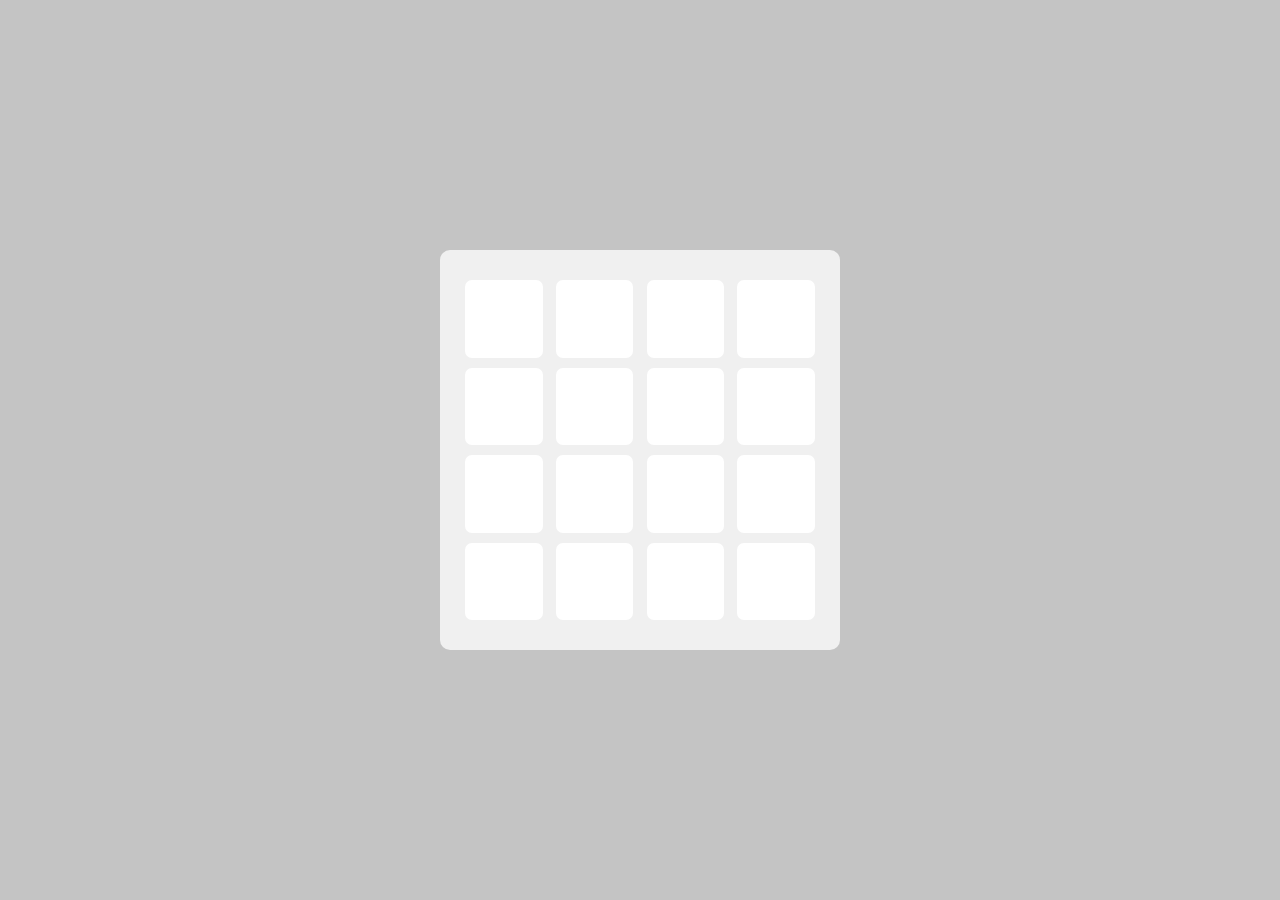
==== Card Game/index.html @ f76aa022 "Add files via upload" ====
<!DOCTYPE html>
<html lang="ko">
<head>
  <meta charset="UTF-8">
  <meta http-equiv="X-UA-Compatible" content="IE=edge">
  <meta name="viewport" content="width=device-width, initial-scale=1.0">
  <title>Card Game</title>
  <link rel="stylesheet" href="style.css">
  <link href="https://fonts.googleapis.com/css2?family=Jost:wght@300;400;500;600;700&display=swap" rel="stylesheet">
  <link rel="stylesheet" href="https://fonts.googleapis.com/icon?family=Material+Icons">
</head>
<body>
  <div class="wrapper">
    <ul class="cards">
      <li class="card">
        <div class="view front_view">
          <span class="material-icons">question_mark</span>
        </div> 
        <div class="view back_view">
          <img src="images/img1.png" alt="card-img">
        </div> 
      </li>
      <li class="card">
        <div class="view front_view">
          <span class="material-icons">question_mark</span>
        </div> 
        <div class="view back_view">
          <img src="images/img2.png" alt="card-img">
        </div> 
      </li>
      <li class="card">
        <div class="view front_view">
          <span class="material-icons">question_mark</span>
        </div> 
        <div class="view back_view">
          <img src="images/img3.jpeg" alt="card-img">
        </div> 
      </li>
      <li class="card">
        <div class="view front_view">
          <span class="material-icons">question_mark</span>
        </div> 
        <div class="view back_view">
          <img src="images/img4.png" alt="card-img">
        </div> 
      </li>
      <li class="card">
        <div class="view front_view">
          <span class="material-icons">question_mark</span>
        </div> 
        <div class="view back_view">
          <img src="images/img5.png" alt="card-img">
        </div> 
      </li>
      <li class="card">
        <div class="view front_view">
          <span class="material-icons">question_mark</span>
        </div> 
        <div class="view back_view">
          <img src="images/img6.png" alt="card-img">
        </div> 
      </li>
      <li class="card">
        <div class="view front_view">
          <span class="material-icons">question_mark</span>
        </div> 
        <div class="view back_view">
          <img src="images/img7.png" alt="card-img">
        </div> 
      </li>
      <li class="card">
        <div class="view front_view">
          <span class="material-icons">question_mark</span>
        </div> 
        <div class="view back_view">
          <img src="images/img8.jpg" alt="card-img">
        </div> 
      </li>
      <li class="card">
        <div class="view front_view">
          <span class="material-icons">question_mark</span>
        </div> 
        <div class="view back_view">
          <img src="images/img1.png" alt="card-img">
        </div> 
      </li>
      <li class="card">
        <div class="view front_view">
          <span class="material-icons">question_mark</span>
        </div> 
        <div class="view back_view">
          <img src="images/img2.png" alt="card-img">
        </div> 
      </li>
      <li class="card">
        <div class="view front_view">
          <span class="material-icons">question_mark</span>
        </div> 
        <div class="view back_view">
          <img src="images/img3.jpeg" alt="card-img">
        </div> 
      </li>
      <li class="card">
        <div class="view front_view">
          <span class="material-icons">question_mark</span>
        </div> 
        <div class="view back_view">
          <img src="images/img4.png" alt="card-img">
        </div> 
      </li>
      <li class="card">
        <div class="view front_view">
          <span class="material-icons">question_mark</span>
        </div> 
        <div class="view back_view">
          <img src="images/img5.png" alt="card-img">
        </div> 
      </li>
      <li class="card">
        <div class="view front_view">
          <span class="material-icons">question_mark</span>
        </div> 
        <div class="view back_view">
          <img src="images/img6.png" alt="card-img">
        </div> 
      </li>
      <li class="card">
        <div class="view front_view">
          <span class="material-icons">question_mark</span>
        </div> 
        <div class="view back_view">
          <img src="images/img7.png" alt="card-img">
        </div> 
      </li>
      <li class="card">
        <div class="view front_view">
          <span class="material-icons">question_mark</span>
        </div> 
        <div class="view back_view">
          <img src="images/img8.jpg" alt="card-img">
        </div> 
      </li>
    </ul>
  </div>
  <script src="script.js"></script>
</body>
</html>
---- Card Game/style.css ----
*{
  margin: 0;
  padding: 0;
  box-sizing: border-box;
  font-family: 'Jost';
}
body {
  display: flex;
  align-items: center;
  justify-content: center;
  min-height: 100vh;
  background: #c4c4c4;
}
.wrapper {
  width: 400px;
  height: 400px;
  padding: 25px;
  background: #f0f0f0;
  border-radius: 10px;
}
.cards, .card, .view {
  display: flex;
  align-items: center;
  justify-content: center;
}
.cards {
  width: 100%;
  height: 100%;
  flex-wrap: wrap;
  justify-content: space-between;
}
.cards .card {
  position: relative;
  cursor: pointer;
  perspective: 800px;
  transform-style: preserve-3d;
  width: calc(100% / 4 - 10px);
  height: calc(100% / 4 - 10px);
}
.card.shake {
  animation: shake 0.35s ease-in-out;
}
@keyframes shake {
  0%, 100%{
    transform: translateX(0);
  }
  20%{
    transform: translateX(-13px);
  }
  40%{
    transform: translateX(13px);
  }
  60%{
    transform: translateX(-8px);
  }
  80%{
    transform: translateX(8px);
  }
}
.cards .card .view{
  position: absolute;
  pointer-events: none;
  user-select: none;
  width: 100%;
  height: 100%;
  background: #fff;
  border-radius: 7px;
  backface-visibility: hidden;
  transition: ttransform 0.25s linear;
}
.card .front_view span {
  font-size: 40px;
  color: #c4c4c4;
}
.card .back_view {
  transform: rotateY(-180deg);
}
.card .back_view img{
  max-width: 45px;
}
.card.flip .front_view {
  transform: rotateY(180deg);
}
.card.flip .back_view {
  transform: rotateY(0);
}
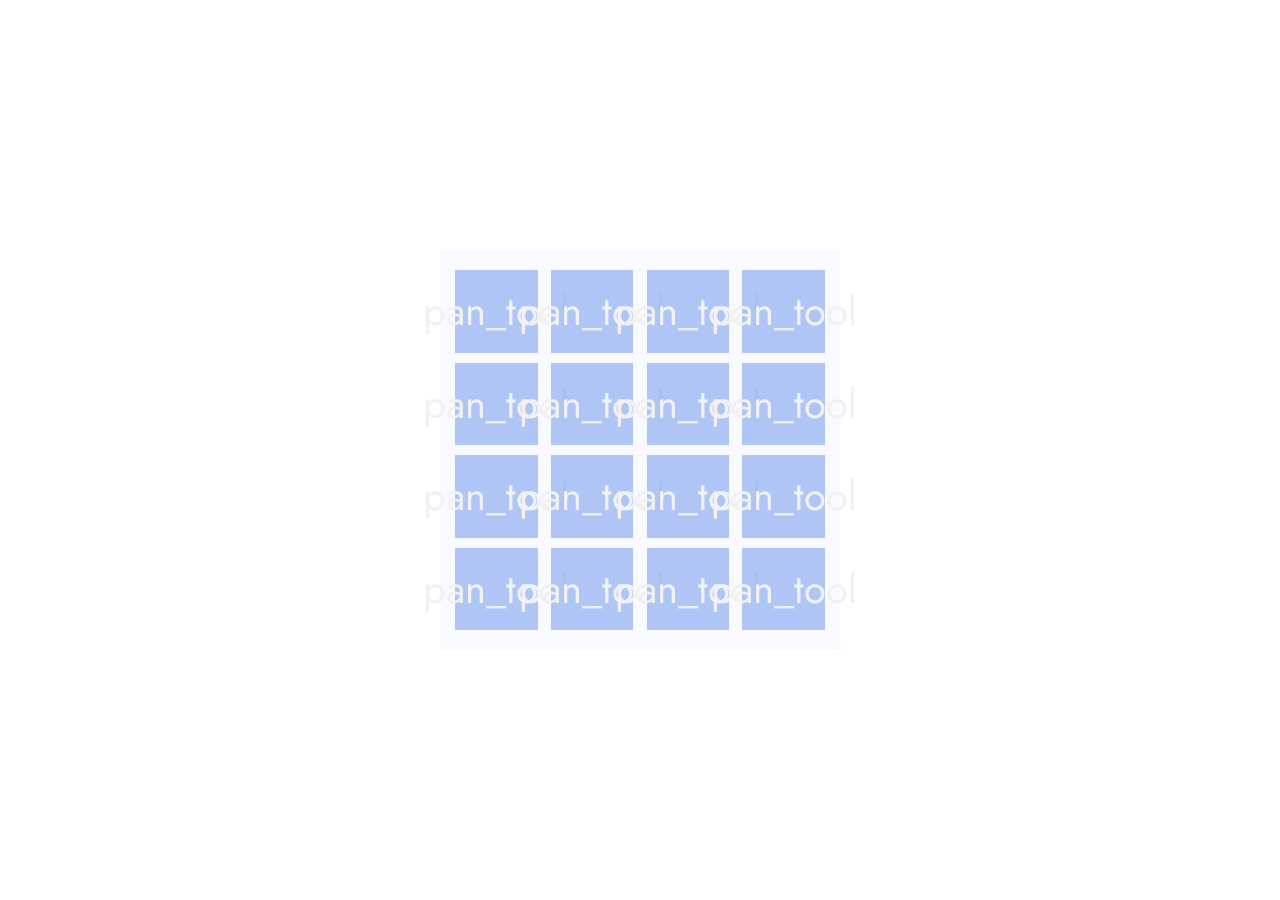
==== commit 4e581966: "Add files via upload" ====
--- a/Card Game/index.html
+++ b/Card Game/index.html
@@ -7,14 +7,14 @@
   <title>Card Game</title>
   <link rel="stylesheet" href="style.css">
   <link href="https://fonts.googleapis.com/css2?family=Jost:wght@300;400;500;600;700&display=swap" rel="stylesheet">
-  <link rel="stylesheet" href="https://fonts.googleapis.com/icon?family=Material+Icons">
+  <link rel="stylesheet" href="https://fonts.sandbox.google.com/css2?family=Material+Symbols+Outlined:opsz,wght,FILL,GRAD@48,400,0,0" />
 </head>
 <body>
   <div class="wrapper">
     <ul class="cards">
       <li class="card">
         <div class="view front_view">
-          <span class="material-icons">question_mark</span>
+          <span class="material-symbols-outlined">pan_tool</span>
         </div> 
         <div class="view back_view">
           <img src="images/img1.png" alt="card-img">
@@ -22,7 +22,7 @@
       </li>
       <li class="card">
         <div class="view front_view">
-          <span class="material-icons">question_mark</span>
+          <span class="material-symbols-outlined">pan_tool</span>
         </div> 
         <div class="view back_view">
           <img src="images/img2.png" alt="card-img">
@@ -30,7 +30,7 @@
       </li>
       <li class="card">
         <div class="view front_view">
-          <span class="material-icons">question_mark</span>
+          <span class="material-symbols-outlined">pan_tool</span>
         </div> 
         <div class="view back_view">
           <img src="images/img3.jpeg" alt="card-img">
@@ -38,7 +38,7 @@
       </li>
       <li class="card">
         <div class="view front_view">
-          <span class="material-icons">question_mark</span>
+          <span class="material-symbols-outlined">pan_tool</span>
         </div> 
         <div class="view back_view">
           <img src="images/img4.png" alt="card-img">
@@ -46,7 +46,7 @@
       </li>
       <li class="card">
         <div class="view front_view">
-          <span class="material-icons">question_mark</span>
+          <span class="material-symbols-outlined">pan_tool</span>
         </div> 
         <div class="view back_view">
           <img src="images/img5.png" alt="card-img">
@@ -54,7 +54,7 @@
       </li>
       <li class="card">
         <div class="view front_view">
-          <span class="material-icons">question_mark</span>
+          <span class="material-symbols-outlined">pan_tool</span>
         </div> 
         <div class="view back_view">
           <img src="images/img6.png" alt="card-img">
@@ -62,7 +62,7 @@
       </li>
       <li class="card">
         <div class="view front_view">
-          <span class="material-icons">question_mark</span>
+          <span class="material-symbols-outlined">pan_tool</span>
         </div> 
         <div class="view back_view">
           <img src="images/img7.png" alt="card-img">
@@ -70,7 +70,7 @@
       </li>
       <li class="card">
         <div class="view front_view">
-          <span class="material-icons">question_mark</span>
+          <span class="material-symbols-outlined">pan_tool</span>
         </div> 
         <div class="view back_view">
           <img src="images/img8.jpg" alt="card-img">
@@ -78,7 +78,7 @@
       </li>
       <li class="card">
         <div class="view front_view">
-          <span class="material-icons">question_mark</span>
+          <span class="material-symbols-outlined">pan_tool</span>
         </div> 
         <div class="view back_view">
           <img src="images/img1.png" alt="card-img">
@@ -86,7 +86,7 @@
       </li>
       <li class="card">
         <div class="view front_view">
-          <span class="material-icons">question_mark</span>
+          <span class="material-symbols-outlined">pan_tool</span>
         </div> 
         <div class="view back_view">
           <img src="images/img2.png" alt="card-img">
@@ -94,7 +94,7 @@
       </li>
       <li class="card">
         <div class="view front_view">
-          <span class="material-icons">question_mark</span>
+          <span class="material-symbols-outlined">pan_tool</span>
         </div> 
         <div class="view back_view">
           <img src="images/img3.jpeg" alt="card-img">
@@ -102,7 +102,7 @@
       </li>
       <li class="card">
         <div class="view front_view">
-          <span class="material-icons">question_mark</span>
+          <span class="material-symbols-outlined">pan_tool</span>
         </div> 
         <div class="view back_view">
           <img src="images/img4.png" alt="card-img">
@@ -110,7 +110,7 @@
       </li>
       <li class="card">
         <div class="view front_view">
-          <span class="material-icons">question_mark</span>
+          <span class="material-symbols-outlined">pan_tool</span>
         </div> 
         <div class="view back_view">
           <img src="images/img5.png" alt="card-img">
@@ -118,7 +118,7 @@
       </li>
       <li class="card">
         <div class="view front_view">
-          <span class="material-icons">question_mark</span>
+          <span class="material-symbols-outlined">pan_tool</span>
         </div> 
         <div class="view back_view">
           <img src="images/img6.png" alt="card-img">
@@ -126,7 +126,7 @@
       </li>
       <li class="card">
         <div class="view front_view">
-          <span class="material-icons">question_mark</span>
+          <span class="material-symbols-outlined">pan_tool</span>
         </div> 
         <div class="view back_view">
           <img src="images/img7.png" alt="card-img">
@@ -134,7 +134,7 @@
       </li>
       <li class="card">
         <div class="view front_view">
-          <span class="material-icons">question_mark</span>
+          <span class="material-symbols-outlined">pan_tool</span>
         </div> 
         <div class="view back_view">
           <img src="images/img8.jpg" alt="card-img">
--- a/Card Game/style.css
+++ b/Card Game/style.css
@@ -9,14 +9,13 @@
   align-items: center;
   justify-content: center;
   min-height: 100vh;
-  background: #c4c4c4;
 }
 .wrapper {
   width: 400px;
   height: 400px;
-  padding: 25px;
-  background: #f0f0f0;
-  border-radius: 10px;
+  padding: 15px;
+  background: #F8FAFF;
+  border-radius: 3px;
 }
 .cards, .card, .view {
   display: flex;
@@ -63,20 +62,20 @@
   user-select: none;
   width: 100%;
   height: 100%;
-  background: #fff;
-  border-radius: 7px;
+  background: rgba(20, 88, 228, 0.32);
   backface-visibility: hidden;
   transition: ttransform 0.25s linear;
 }
 .card .front_view span {
   font-size: 40px;
-  color: #c4c4c4;
+  color: #f1f1f1;
 }
 .card .back_view {
   transform: rotateY(-180deg);
 }
 .card .back_view img{
   max-width: 45px;
+  border-radius: 8px;
 }
 .card.flip .front_view {
   transform: rotateY(180deg);
